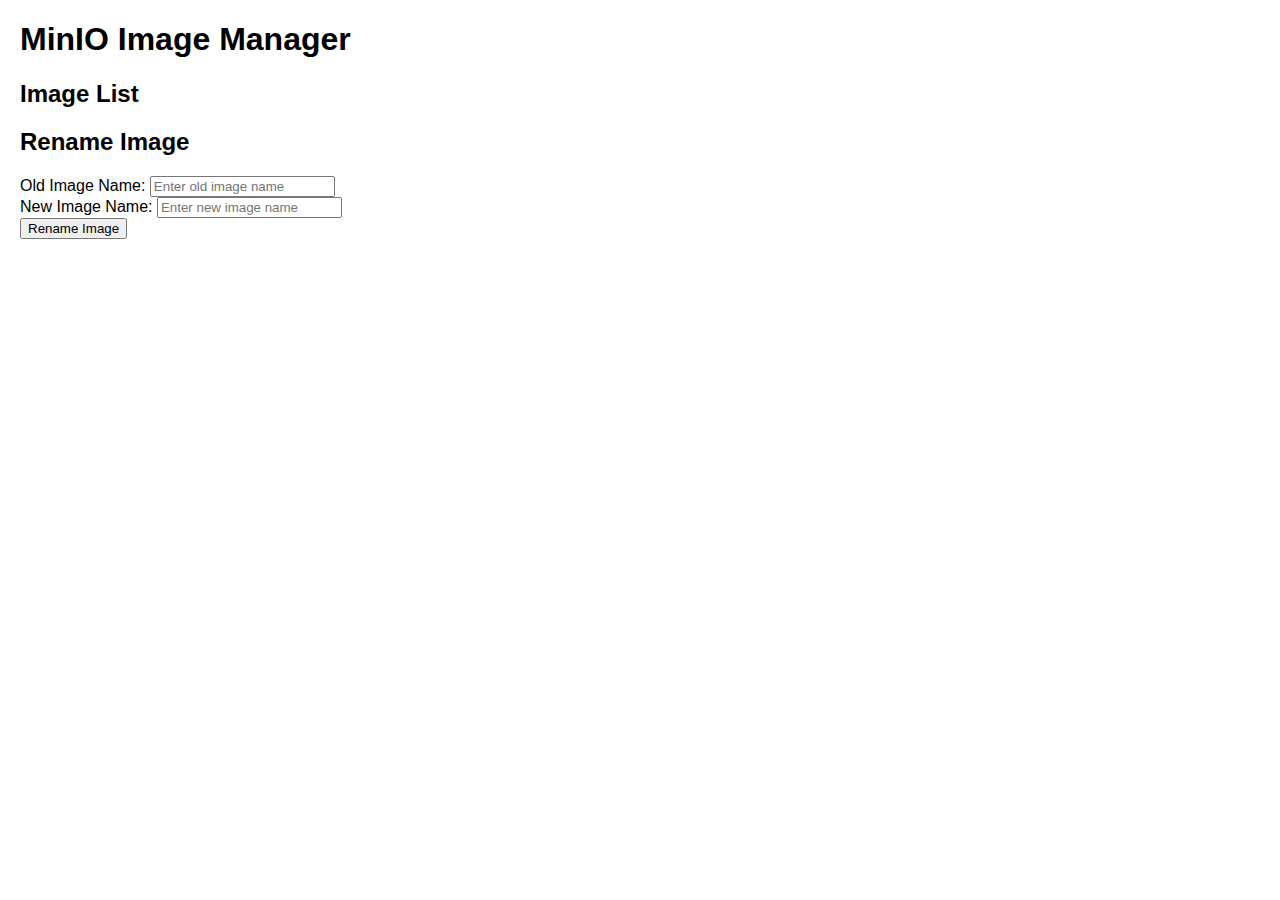
==== index.html @ 54be66c1 "Initial commit" ====
<!DOCTYPE html>
<html lang="en">
<head>
    <meta charset="UTF-8">
    <meta name="viewport" content="width=device-width, initial-scale=1.0">
    <title>MinIO Image Manager</title>
    <style>
        body {
            font-family: Arial, sans-serif;
            margin: 20px;
        }
        .image-list {
            margin-bottom: 20px;
        }
        .image-item {
            margin-bottom: 10px;
        }
    </style>
</head>
<body>

<h1>MinIO Image Manager</h1>

<h2>Image List</h2>
<div class="image-list" id="image-list">
    <!-- 图片列表将被填充在这里 -->
</div>

<h2>Rename Image</h2>
<label for="oldImageName">Old Image Name:</label>
<input type="text" id="oldImageName" placeholder="Enter old image name"/>
<br/>
<label for="newImageName">New Image Name:</label>
<input type="text" id="newImageName" placeholder="Enter new image name"/>
<br/>
<button id="rename-button">Rename Image</button>

<!-- 显示结果或错误 -->
<div id="result-message" style="color: green; margin-top: 20px;"></div>
<div id="error-message" style="color: red; margin-top: 20px;"></div>

<script>
    const apiUrl = 'http:/127.0.0.1:5000/api'; // 替换为实际 API URL

    // 获取图片列表
    async function fetchImages() {
        const response = await fetch(`${apiUrl}/images`);
        if (!response.ok) {
            const error = await response.json();
            document.getElementById('error-message').innerText = error.error;
            return;
        }
        const images = await response.json();
        const imageListDiv = document.getElementById('image-list');
        imageListDiv.innerHTML = ''; // 清空列表

        images.forEach(image => {
            const imageElement = document.createElement('div');
            imageElement.classList.add('image-item');
            imageElement.innerText = image;
            imageListDiv.appendChild(imageElement);
        });
    }

    // 重命名图片
    async function renameImage() {
        const oldImageName = document.getElementById('oldImageName').value;
        const newImageName = document.getElementById('newImageName').value;

        const response = await fetch(`${apiUrl}/image/rename/${oldImageName}/${newImageName}`, {
            method: 'PUT'
        });

        const messageDiv = document.getElementById('result-message');
        const errorDiv = document.getElementById('error-message');

        if (response.ok) {
            messageDiv.innerText = `Image renamed from '${oldImageName}' to '${newImageName}'.`;
            errorDiv.innerText = '';
            fetchImages(); // 刷新图片列表
        } else {
            const error = await response.json();
            errorDiv.innerText = error.error;
            messageDiv.innerText = '';
        }
    }

    // 添加事件监听器
    document.getElementById('rename-button').addEventListener('click', renameImage);

    // 页面加载时获取图片列表
    window.onload = fetchImages;

</script>

</body>
</html>
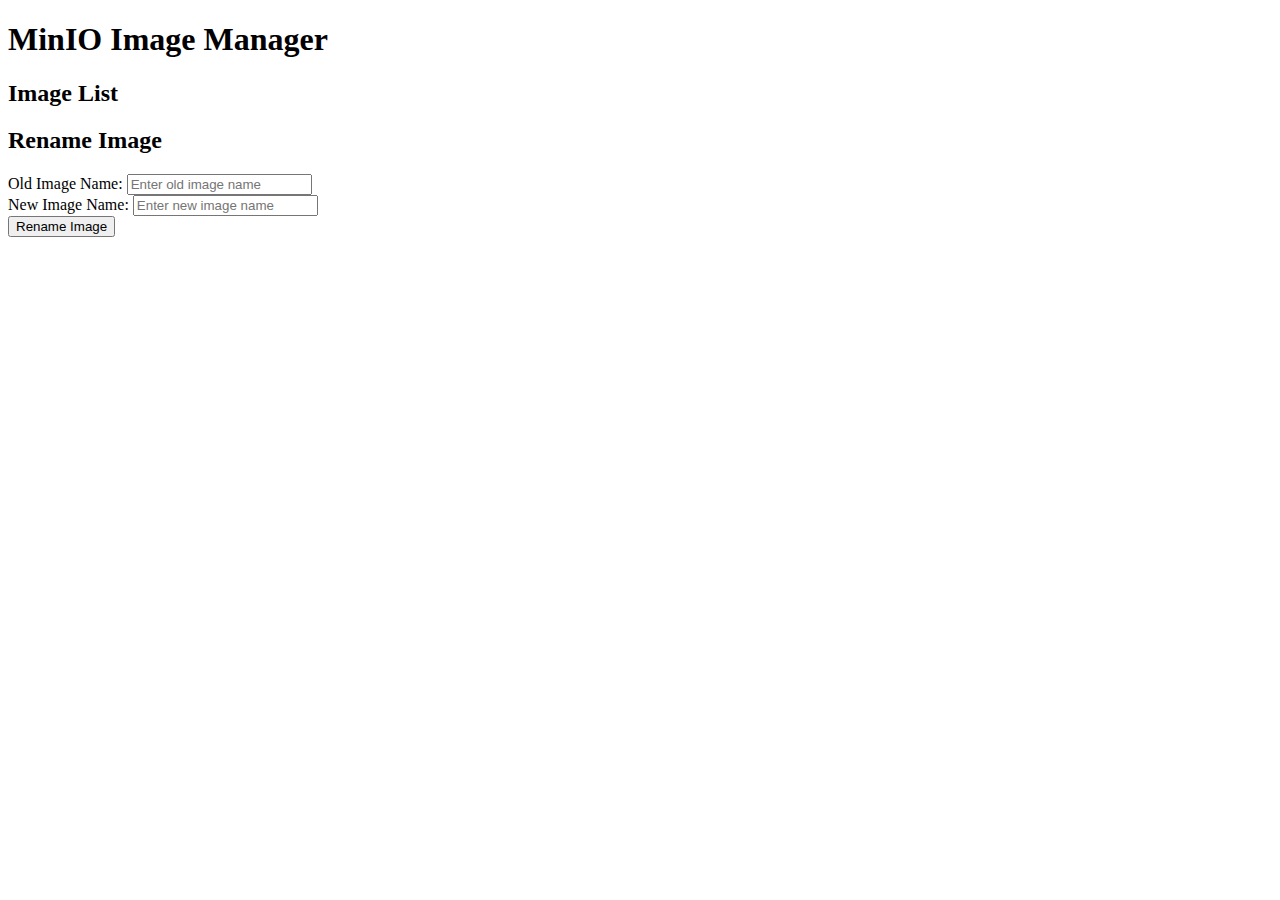
==== commit 012f1839: "11.7" ====
--- a/index.html
+++ b/index.html
@@ -4,18 +4,8 @@
     <meta charset="UTF-8">
     <meta name="viewport" content="width=device-width, initial-scale=1.0">
     <title>MinIO Image Manager</title>
-    <style>
-        body {
-            font-family: Arial, sans-serif;
-            margin: 20px;
-        }
-        .image-list {
-            margin-bottom: 20px;
-        }
-        .image-item {
-            margin-bottom: 10px;
-        }
-    </style>
+    <script src="static/tool.js"></script>
+    <style src="static/main.css"></style>
 </head>
 <body>
 
@@ -39,59 +29,6 @@
 <div id="result-message" style="color: green; margin-top: 20px;"></div>
 <div id="error-message" style="color: red; margin-top: 20px;"></div>
 
-<script>
-    const apiUrl = 'http:/127.0.0.1:5000/api'; // 替换为实际 API URL
-
-    // 获取图片列表
-    async function fetchImages() {
-        const response = await fetch(`${apiUrl}/images`);
-        if (!response.ok) {
-            const error = await response.json();
-            document.getElementById('error-message').innerText = error.error;
-            return;
-        }
-        const images = await response.json();
-        const imageListDiv = document.getElementById('image-list');
-        imageListDiv.innerHTML = ''; // 清空列表
-
-        images.forEach(image => {
-            const imageElement = document.createElement('div');
-            imageElement.classList.add('image-item');
-            imageElement.innerText = image;
-            imageListDiv.appendChild(imageElement);
-        });
-    }
-
-    // 重命名图片
-    async function renameImage() {
-        const oldImageName = document.getElementById('oldImageName').value;
-        const newImageName = document.getElementById('newImageName').value;
-
-        const response = await fetch(`${apiUrl}/image/rename/${oldImageName}/${newImageName}`, {
-            method: 'PUT'
-        });
-
-        const messageDiv = document.getElementById('result-message');
-        const errorDiv = document.getElementById('error-message');
-
-        if (response.ok) {
-            messageDiv.innerText = `Image renamed from '${oldImageName}' to '${newImageName}'.`;
-            errorDiv.innerText = '';
-            fetchImages(); // 刷新图片列表
-        } else {
-            const error = await response.json();
-            errorDiv.innerText = error.error;
-            messageDiv.innerText = '';
-        }
-    }
-
-    // 添加事件监听器
-    document.getElementById('rename-button').addEventListener('click', renameImage);
-
-    // 页面加载时获取图片列表
-    window.onload = fetchImages;
-
-</script>
 
 </body>
 </html>